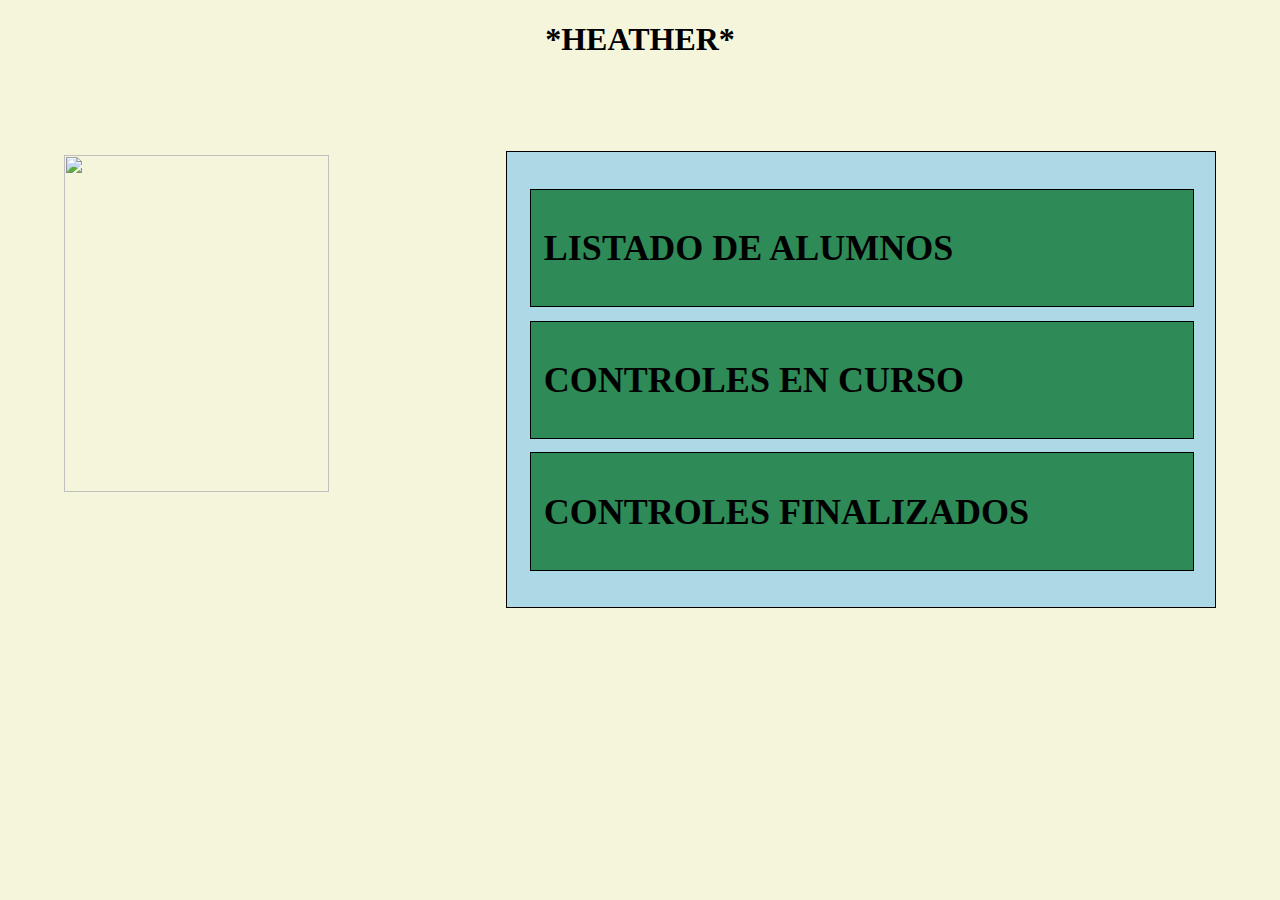
==== MenuControlDeSalidas/MenuControl.html @ eb6c8766 "Actualizacion del menu de control de salidas" ====
<!DOCTYPE html>
<html lang="es">
<head>
    <meta charset="UTF-8">
    <meta http-equiv="X-UA-Compatible" content="IE=edge">
    <meta name="viewport" content="width=device-width, initial-scale=1.0">
    <title>Document</title>
    <link href="controlMenu.css" rel="stylesheet" type="text/css">
</head>
<body>
    <h1 style="text-align: center;">*HEATHER*</h1>
    <div class="formulario">
        
        <img src="../imagen/df.png" width="60%" height="75%">
        <div class="salidaAlumno">
            <div class="cuadros">
                <h1>LISTADO DE ALUMNOS</h1>
            </div>
            <div class="cuadros">
                <h1>CONTROLES EN CURSO</h1>
            </div>
            <div class="cuadros">
                <h1>CONTROLES FINALIZADOS</h1>
            </div>
        </div>
    </div>
</body>
</html>
---- MenuControlDeSalidas/controlMenu.css ----
.formulario{
    display: flex;
    margin-left: 5%;
    margin-right: 5%;
    margin-bottom: 2%;
    align-items: center;
    height: 600px;
}
.salidaAlumno{
    padding: 2%;
    border: 1px solid #000;
    width: 90%;
    height: 90%px;
    font-size: 18px;
    background-color: lightblue;
}
.cuadros{
    background-color: seagreen;
    border: 1px solid #000;
    width: 96%;
    padding: 2%;
    margin-bottom: 2%;
    margin-top: 2%;
}


body{
    background-color:beige;
    margin: 0;
	padding: 0;

}
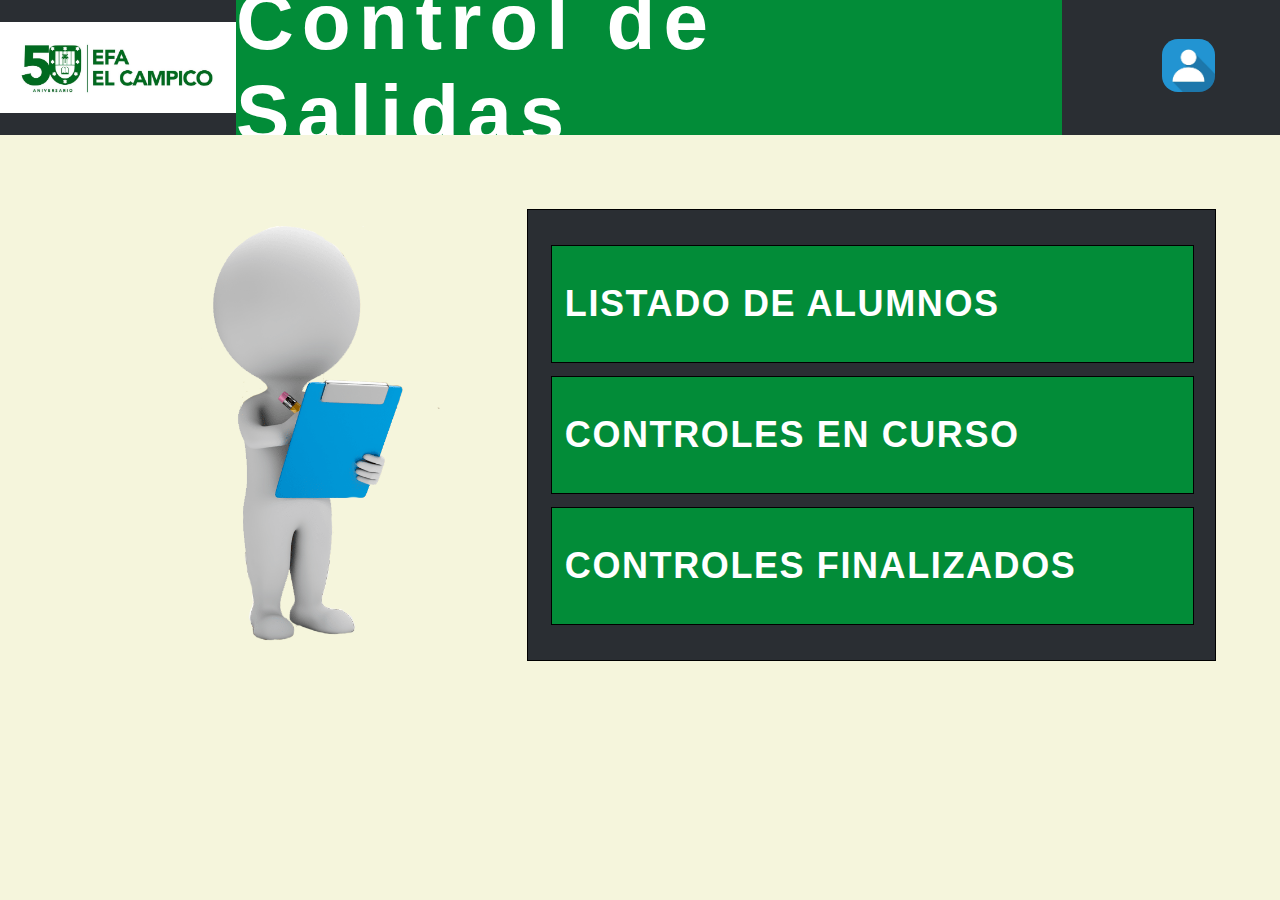
==== commit 97050a07: "menu casi terminado" ====
--- a/MenuControlDeSalidas/MenuControl.html
+++ b/MenuControlDeSalidas/MenuControl.html
@@ -8,10 +8,19 @@
     <link href="controlMenu.css" rel="stylesheet" type="text/css">
 </head>
 <body>
-    <h1 style="text-align: center;">*HEATHER*</h1>
+    <header>
+        <nav class="nav-top">
+        <ul>
+            <li class="nav-top-item-big-logo"><img src="../Imagenes/big-logo.png.jfif" alt="big-logo.png"></li>
+            <li class="nav-top-item-1"><h1>Control de Salidas</h1></li>
+            <li class="nav-top-perfil"><a href="#" class="nav-top-perfil-button"><img src="../Imagenes/default-profile-pic.jpg.jfif" alt="default-profile-pic"></a></li>
+        </ul>
+    </nav>
+    </header>
+    <main>
     <div class="formulario">
         
-        <img src="../imagen/df.png" width="60%" height="75%">
+        <img src="../Imagenes/df.png" width="60%" height="75%">
         <div class="salidaAlumno">
             <div class="cuadros">
                 <h1>LISTADO DE ALUMNOS</h1>
@@ -24,5 +33,6 @@
             </div>
         </div>
     </div>
+    </main>
 </body>
 </html>--- a/MenuControlDeSalidas/controlMenu.css
+++ b/MenuControlDeSalidas/controlMenu.css
@@ -1,3 +1,79 @@
+/* //////////////////////////////////// */
+/* ///////////// NAV ////////////////// */
+/* //////////////////////////////////// */
+
+:root {
+    /*Sirven como variables para los colores mas usados, se acceden con var(--COLOR)*/
+    --Accent: #028C38;
+    --Grey: #59646d;
+    --Light-Grey: #c0c7cc;
+    --Lightest-Grey: #eedede;
+    --Dark-Grey: #2a2e33;
+    --Darker-Grey: rgb(32, 32, 32);
+}
+
+.nav-top ul {
+    z-index: 999;  /Se asegura que ningun elemento lo tape/
+    list-style-type: none;
+    margin: 0;
+    padding: 0;
+    height: auto;
+    overflow: hidden;
+    background-color: var(--Yellow);
+    top: 0;
+    width: 100%;
+    position: fixed;
+    display: flex;
+    justify-content: center;
+    flex-wrap: nowrap;
+}
+
+.nav-top li {
+    height: 15vh;
+    display: flex;
+    align-items: center;
+    justify-content: center;
+}
+
+.nav-top-item-1 {
+    width: 70%;
+    background-color: var(--Accent);
+}
+
+.nav-top-item-big-logo{
+    width: 20%;
+    background-color: var(--Dark-Grey);
+}
+
+.nav-top-perfil {
+    padding-left: 100px;
+    width: 10%;
+    background-color: var(--Dark-Grey);
+
+}
+
+
+.nav-top-item-big-logo img {
+    width: 100%;
+}
+
+.nav-top-perfil img {
+    width: 45%;
+    border-radius: 30%;
+}
+
+.nav-top h1 {
+    font-size: 5rem;
+    font-weight: bolder;
+    font-family:'Franklin Gothic Medium', 'Arial Narrow', Arial, sans-serif;
+    letter-spacing: .5rem;
+    color: white;
+}
+
+main {
+    margin-top: 15vh;
+}
+
 .formulario{
     display: flex;
     margin-left: 5%;
@@ -12,10 +88,14 @@
     width: 90%;
     height: 90%px;
     font-size: 18px;
-    background-color: lightblue;
+    background-color: var(--Dark-Grey);
 }
 .cuadros{
-    background-color: seagreen;
+
+    background-color: var(--Accent);
+    color: white;
+    letter-spacing: 0.1rem;
+    font-family:'Franklin Gothic Medium', 'Arial Narrow', Arial, sans-serif;
     border: 1px solid #000;
     width: 96%;
     padding: 2%;
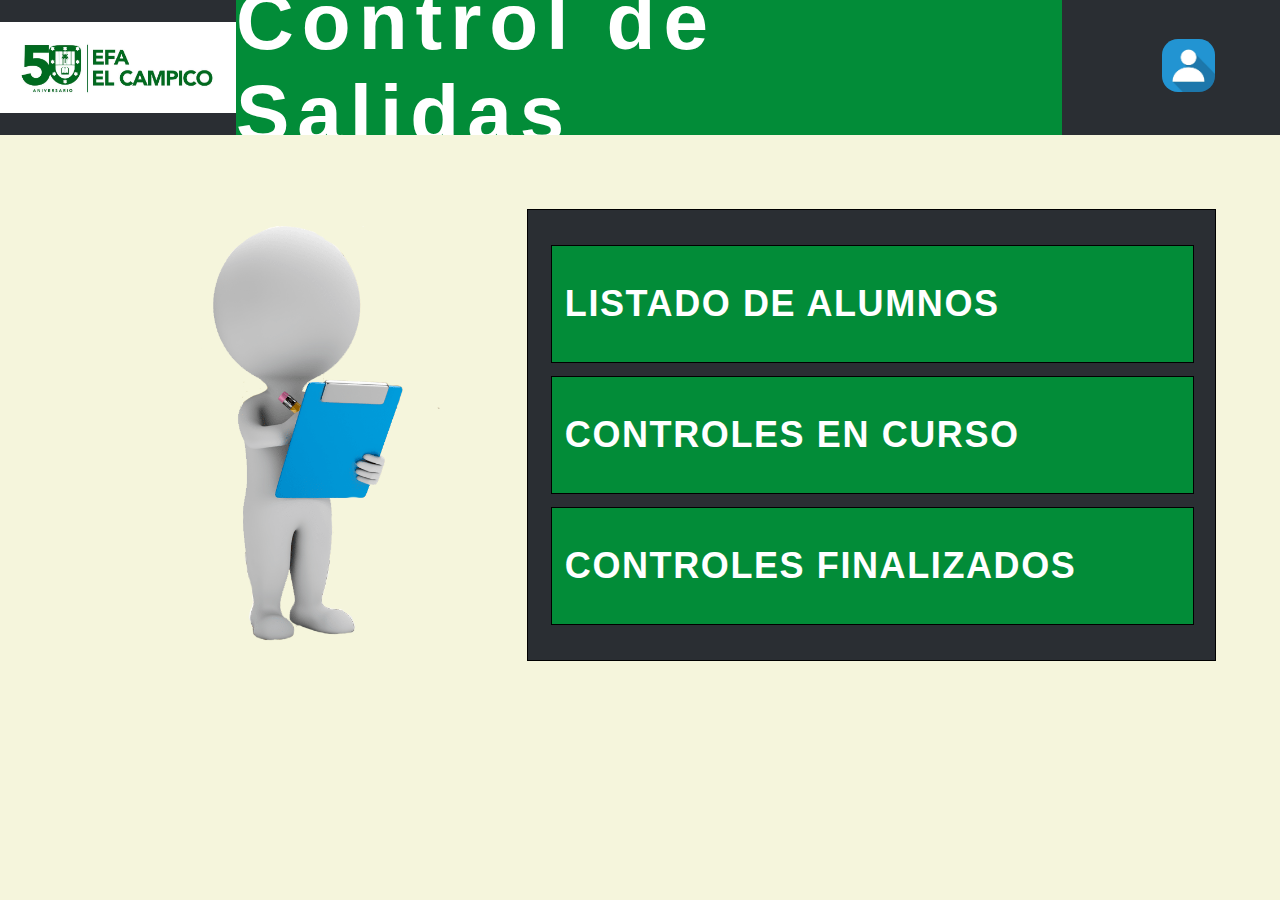
==== commit fa4df209: "Ordenacion de proyecto" ====
--- a/MenuControlDeSalidas/MenuControl.html
+++ b/MenuControlDeSalidas/MenuControl.html
@@ -11,16 +11,16 @@
     <header>
         <nav class="nav-top">
         <ul>
-            <li class="nav-top-item-big-logo"><img src="../Imagenes/big-logo.png.jfif" alt="big-logo.png"></li>
+            <li class="nav-top-item-big-logo"><img src="../Imgs/big-logo.png" alt="big-logo.png"></li>
             <li class="nav-top-item-1"><h1>Control de Salidas</h1></li>
-            <li class="nav-top-perfil"><a href="#" class="nav-top-perfil-button"><img src="../Imagenes/default-profile-pic.jpg.jfif" alt="default-profile-pic"></a></li>
+            <li class="nav-top-perfil"><a href="#" class="nav-top-perfil-button"><img src="../Imgs/default-profile-pic.jpg" alt="default-profile-pic"></a></li>
         </ul>
     </nav>
     </header>
     <main>
     <div class="formulario">
         
-        <img src="../Imagenes/df.png" width="60%" height="75%">
+        <img src="../Imgs/df.png" width="60%" height="75%">
         <div class="salidaAlumno">
             <div class="cuadros">
                 <h1>LISTADO DE ALUMNOS</h1>
